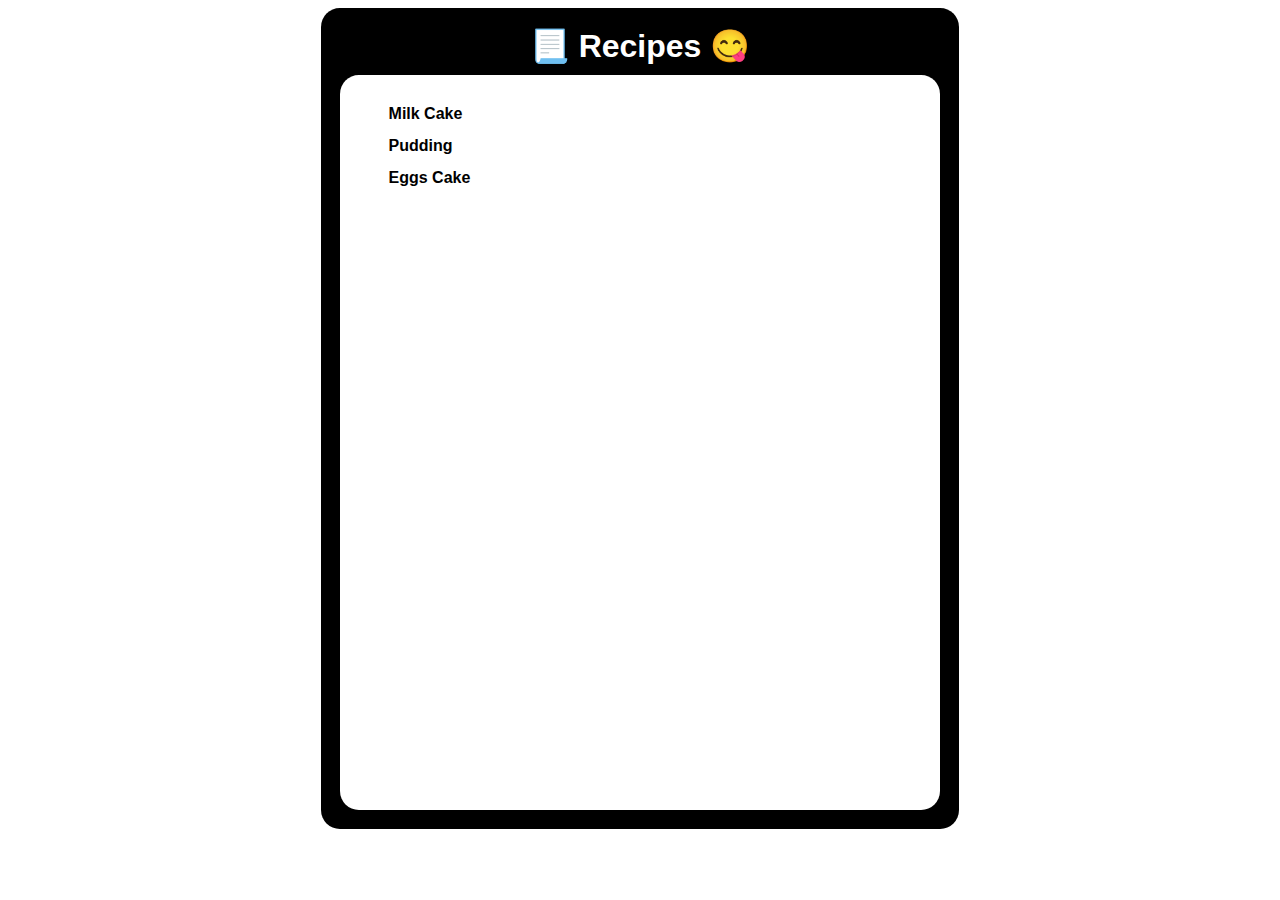
==== index.html @ 63075e61 "Add Recipes page" ====
<!DOCTYPE html>
<html lang="en">
  <head>
    <meta charset="UTF-8">
    <meta name="viewport" content="width=device-width, initial-scale=1">
    <link rel="stylesheet" href="styles.css">
    <title>Recipes</title>
  </head>

  <body>
    <div class="container">
      <h1 class="title">&#128195; Recipes &#128523;</h1>
      <div class="content">
        <ul class="noselect">
          <li class="link-item"><a href="recipes/milkcake.html">Milk Cake</a></li>
          <li class="link-item"><a href="recipes/pudding.html">Pudding</a></li>
          <li class="link-item"><a href="recipes/eggscake.html">Eggs Cake</a></li>
        </ul>
      </div>
    </div>
  </body>
</html>
---- styles.css ----
.noselect {
  user-select: none;
}

.container {
  max-width: 600px;
  min-width: 300px;
  min-height: 80vh;
  margin: auto;
  padding: 5mm;
  border-radius: 5mm;
  background-color: black;
  color: white;
}

.title {
  font-family: "Helvetica", sans-serif;
  text-align: center;
  margin: 0 0 10px 0;
}

.content {
  padding: 2mm;
  background-color: white;
  color: black;
  border-radius: 5mm;
  min-height: 80vh;
  font-family: "Verdana", sans-serif;
}

ul, ol {
  line-height: 2;
}

li.link-item {
  list-style-type: none;
  pointer-events: none;
}

li.link-item a {
  pointer-events: auto;
}

li.link-item:hover {
  list-style-type: '\1f449';
}

a {
  color: black;
  outline: none;
  text-decoration: none;
  font-weight: bold;
  padding: 2px 1px 0;
  margin: auto;
}

a:hover {
  text-decoration: underline;
}

.info {
  display: flex;
  justify-content: center;
  align-items: center;
  font-size: 22px;
  background-color: white;
  color: black;
  border-radius: 5mm;
  flex-grow: 1;
  margin: 20px 0;
}

.info p {
  margin: 5px 30px;
  padding: 0;
}

.return {
  text-align: center;
}
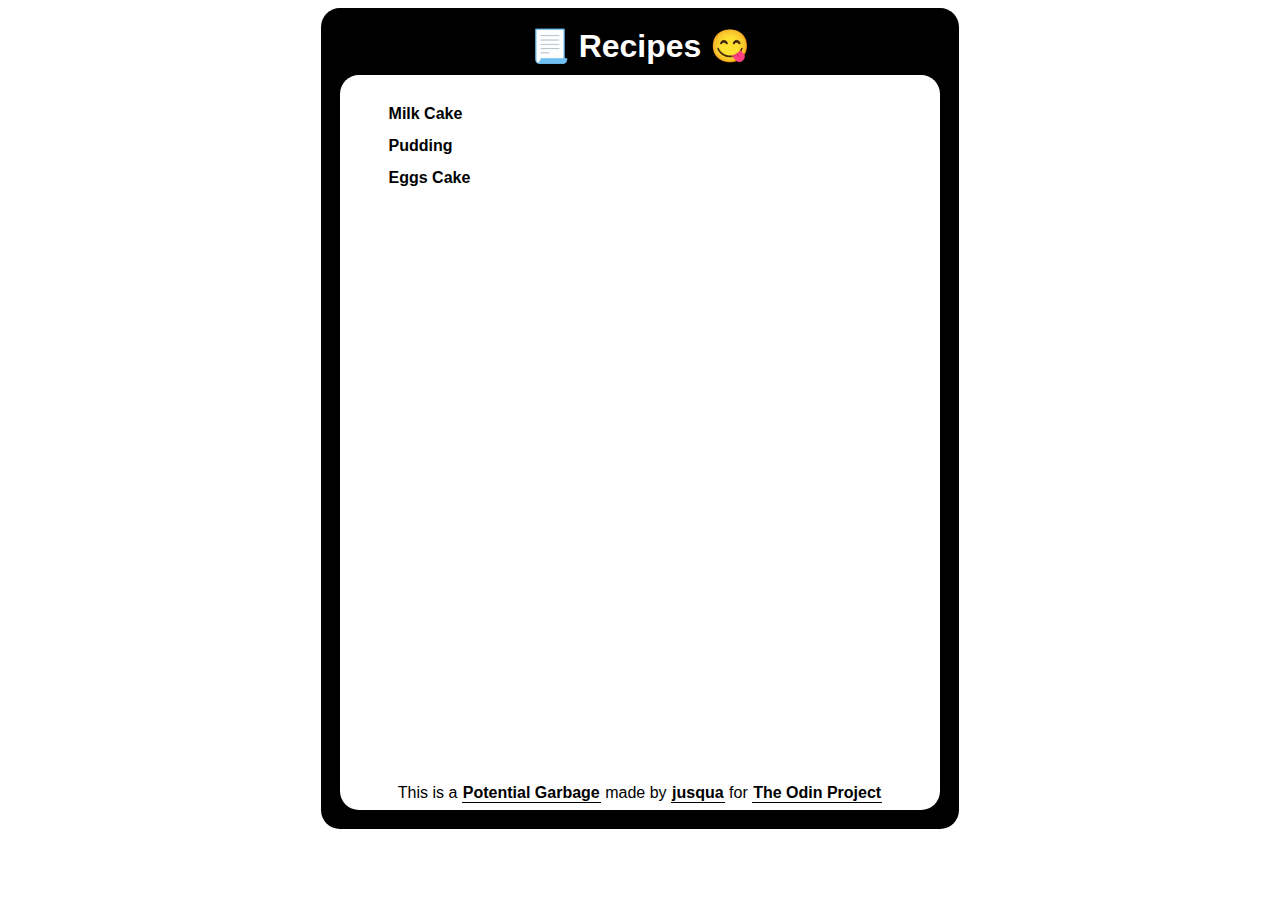
==== commit c1dffb4b: "fix: anchors" ====
--- a/index.html
+++ b/index.html
@@ -12,10 +12,11 @@
       <h1 class="title">&#128195; Recipes &#128523;</h1>
       <div class="content">
         <ul class="noselect">
-          <li class="link-item"><a href="recipes/milkcake.html">Milk Cake</a></li>
-          <li class="link-item"><a href="recipes/pudding.html">Pudding</a></li>
-          <li class="link-item"><a href="recipes/eggscake.html">Eggs Cake</a></li>
+          <li class="link-item"><a href="delightful/milkcake.html">Milk Cake</a></li>
+          <li class="link-item"><a href="delightful/pudding.html">Pudding</a></li>
+          <li class="link-item"><a href="delightful/eggscake.html">Eggs Cake</a></li>
         </ul>
+        <footer>This is a <a href="https://gitlab.com/potential-garbage">Potential Garbage</a> made by <a href="https://www.gitlab.com/jusqua">jusqua</a> for <a href="https://www.theodinproject.com">The Odin Project</a></footer>
       </div>
     </div>
   </body>
--- a/styles.css
+++ b/styles.css
@@ -20,6 +20,7 @@
 }
 
 .content {
+  position: relative;
   padding: 2mm;
   background-color: white;
   color: black;
@@ -41,21 +42,13 @@
   pointer-events: auto;
 }
 
+li.link-item a:hover {
+  pointer-events: auto;
+  text-decoration: underline;
+}
+
 li.link-item:hover {
   list-style-type: '\1f449';
-}
-
-a {
-  color: black;
-  outline: none;
-  text-decoration: none;
-  font-weight: bold;
-  padding: 2px 1px 0;
-  margin: auto;
-}
-
-a:hover {
-  text-decoration: underline;
 }
 
 .info {
@@ -79,4 +72,40 @@
   text-align: center;
 }
 
+footer {
+  position: absolute;
+  bottom: .5rem;
+  left: 0;
+  width: 100%;
+  --color: black;
+  text-align: center;
+}
 
+a {
+  color: var(--color);
+  text-decoration: none;
+  margin: 0 .2rem;
+  position: relative;
+  outline: none;
+  text-decoration: none;
+  font-weight: bold;
+  padding: 2px 1px 0;
+  margin: auto;
+}
+
+a::after {
+  content: '';
+  position: absolute;
+  bottom: -.1rem;
+  left: 0;
+  border-bottom: 1px solid var(--color);
+  width: 100%;
+  transition: .2s width;
+  pointer-events: none;
+}
+
+a:hover::after,
+a:focus::after {
+  width: 0;
+}
+
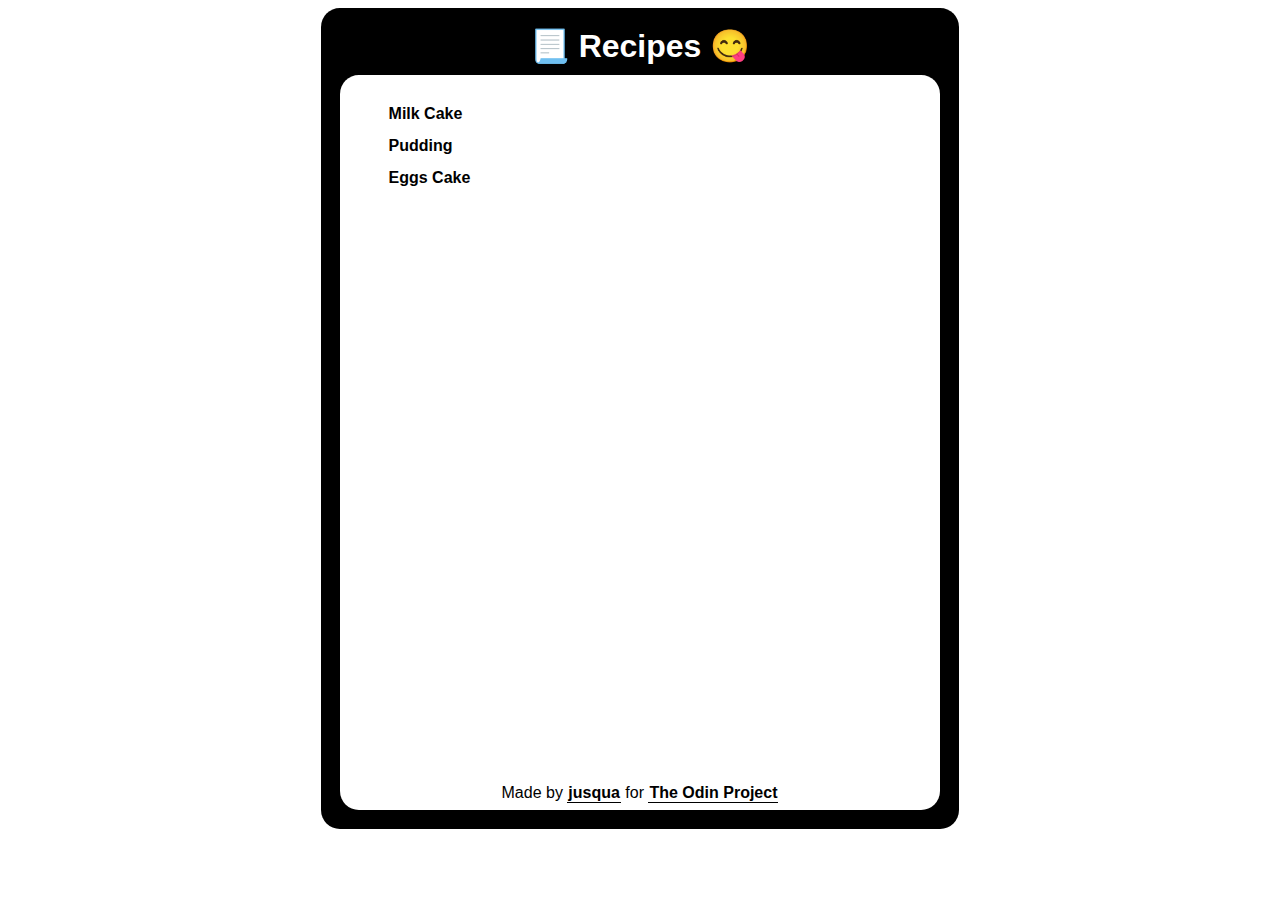
==== commit 3c577d58: "Update index.html" ====
--- a/index.html
+++ b/index.html
@@ -16,7 +16,7 @@
           <li class="link-item"><a href="delightful/pudding.html">Pudding</a></li>
           <li class="link-item"><a href="delightful/eggscake.html">Eggs Cake</a></li>
         </ul>
-        <footer>This is a <a href="https://gitlab.com/potential-garbage">Potential Garbage</a> made by <a href="https://www.gitlab.com/jusqua">jusqua</a> for <a href="https://www.theodinproject.com">The Odin Project</a></footer>
+        <footer>Made by <a href="https://www.gitlab.com/jusqua">jusqua</a> for <a href="https://www.theodinproject.com">The Odin Project</a></footer>
       </div>
     </div>
   </body>
